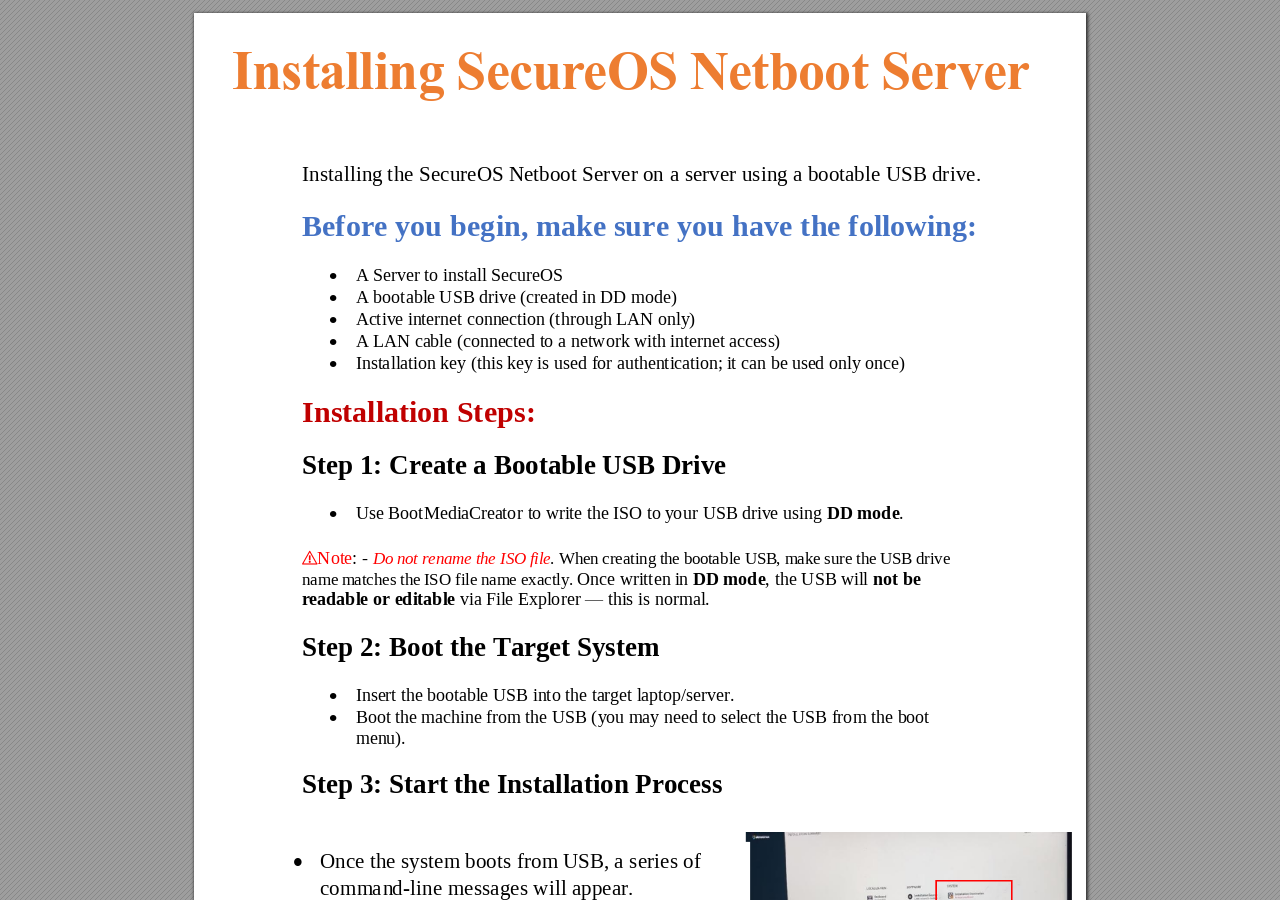
==== How-to-Install-Netboot-Server.html @ 6839b843 "Add files via upload" ====
<!DOCTYPE html>
<!-- Created by pdf2htmlEX (https://github.com/pdf2htmlEX/pdf2htmlEX) -->
<html xmlns="http://www.w3.org/1999/xhtml">
<head>
<meta charset="utf-8"/>
<meta name="generator" content="pdf2htmlEX"/>
<meta http-equiv="X-UA-Compatible" content="IE=edge,chrome=1"/>
<style type="text/css">
/*! 
 * Base CSS for pdf2htmlEX
 * Copyright 2012,2013 Lu Wang <coolwanglu@gmail.com> 
 * https://github.com/pdf2htmlEX/pdf2htmlEX/blob/master/share/LICENSE
 */#sidebar{position:absolute;top:0;left:0;bottom:0;width:250px;padding:0;margin:0;overflow:auto}#page-container{position:absolute;top:0;left:0;margin:0;padding:0;border:0}@media screen{#sidebar.opened+#page-container{left:250px}#page-container{bottom:0;right:0;overflow:auto}.loading-indicator{display:none}.loading-indicator.active{display:block;position:absolute;width:64px;height:64px;top:50%;left:50%;margin-top:-32px;margin-left:-32px}.loading-indicator img{position:absolute;top:0;left:0;bottom:0;right:0}}@media print{@page{margin:0}html{margin:0}body{margin:0;-webkit-print-color-adjust:exact}#sidebar{display:none}#page-container{width:auto;height:auto;overflow:visible;background-color:transparent}.d{display:none}}.pf{position:relative;background-color:white;overflow:hidden;margin:0;border:0}.pc{position:absolute;border:0;padding:0;margin:0;top:0;left:0;width:100%;height:100%;overflow:hidden;display:block;transform-origin:0 0;-ms-transform-origin:0 0;-webkit-transform-origin:0 0}.pc.opened{display:block}.bf{position:absolute;border:0;margin:0;top:0;bottom:0;width:100%;height:100%;-ms-user-select:none;-moz-user-select:none;-webkit-user-select:none;user-select:none}.bi{position:absolute;border:0;margin:0;-ms-user-select:none;-moz-user-select:none;-webkit-user-select:none;user-select:none}@media print{.pf{margin:0;box-shadow:none;page-break-after:always;page-break-inside:avoid}@-moz-document url-prefix(){.pf{overflow:visible;border:1px solid #fff}.pc{overflow:visible}}}.c{position:absolute;border:0;padding:0;margin:0;overflow:hidden;display:block}.t{position:absolute;white-space:pre;font-size:1px;transform-origin:0 100%;-ms-transform-origin:0 100%;-webkit-transform-origin:0 100%;unicode-bidi:bidi-override;-moz-font-feature-settings:"liga" 0}.t:after{content:''}.t:before{content:'';display:inline-block}.t span{position:relative;unicode-bidi:bidi-override}._{display:inline-block;color:transparent;z-index:-1}::selection{background:rgba(127,255,255,0.4)}::-moz-selection{background:rgba(127,255,255,0.4)}.pi{display:none}.d{position:absolute;transform-origin:0 100%;-ms-transform-origin:0 100%;-webkit-transform-origin:0 100%}.it{border:0;background-color:rgba(255,255,255,0.0)}.ir:hover{cursor:pointer}</style>
<style type="text/css">
/*! 
 * Fancy styles for pdf2htmlEX
 * Copyright 2012,2013 Lu Wang <coolwanglu@gmail.com> 
 * https://github.com/pdf2htmlEX/pdf2htmlEX/blob/master/share/LICENSE
 */@keyframes fadein{from{opacity:0}to{opacity:1}}@-webkit-keyframes fadein{from{opacity:0}to{opacity:1}}@keyframes swing{0{transform:rotate(0)}10%{transform:rotate(0)}90%{transform:rotate(720deg)}100%{transform:rotate(720deg)}}@-webkit-keyframes swing{0{-webkit-transform:rotate(0)}10%{-webkit-transform:rotate(0)}90%{-webkit-transform:rotate(720deg)}100%{-webkit-transform:rotate(720deg)}}@media screen{#sidebar{background-color:#2f3236;background-image:url("[data-uri]")}#outline{font-family:Georgia,Times,"Times New Roman",serif;font-size:13px;margin:2em 1em}#outline ul{padding:0}#outline li{list-style-type:none;margin:1em 0}#outline li>ul{margin-left:1em}#outline a,#outline a:visited,#outline a:hover,#outline a:active{line-height:1.2;color:#e8e8e8;text-overflow:ellipsis;white-space:nowrap;text-decoration:none;display:block;overflow:hidden;outline:0}#outline a:hover{color:#0cf}#page-container{background-color:#9e9e9e;background-image:url("[data-uri]");-webkit-transition:left 500ms;transition:left 500ms}.pf{margin:13px auto;box-shadow:1px 1px 3px 1px #333;border-collapse:separate}.pc.opened{-webkit-animation:fadein 100ms;animation:fadein 100ms}.loading-indicator.active{-webkit-animation:swing 1.5s ease-in-out .01s infinite alternate none;animation:swing 1.5s ease-in-out .01s infinite alternate none}.checked{background:no-repeat url([data-uri])}}</style>
<style type="text/css">
.ff0{font-family:sans-serif;visibility:hidden;}
@font-face{font-family:ff1;src:url('[data-uri]')format("woff");}.ff1{font-family:ff1;line-height:1.284668;font-style:normal;font-weight:normal;visibility:visible;}
@font-face{font-family:ff2;src:url('[data-uri]')format("woff");}.ff2{font-family:ff2;line-height:1.311035;font-style:normal;font-weight:normal;visibility:visible;}
@font-face{font-family:ff3;src:url('[data-uri]')format("woff");}.ff3{font-family:ff3;line-height:0.910156;font-style:normal;font-weight:normal;visibility:visible;}
@font-face{font-family:ff4;src:url('[data-uri]')format("woff");}.ff4{font-family:ff4;line-height:1.213379;font-style:normal;font-weight:normal;visibility:visible;}
@font-face{font-family:ff5;src:url('[data-uri]')format("woff");}.ff5{font-family:ff5;line-height:1.378906;font-style:normal;font-weight:normal;visibility:visible;}
@font-face{font-family:ff6;src:url('[data-uri]')format("woff");}.ff6{font-family:ff6;line-height:1.284180;font-style:normal;font-weight:normal;visibility:visible;}
@font-face{font-family:ff7;src:url('[data-uri]')format("woff");}.ff7{font-family:ff7;line-height:0.914062;font-style:normal;font-weight:normal;visibility:visible;}
@font-face{font-family:ff8;src:url('[data-uri]')format("woff");}.ff8{font-family:ff8;line-height:0.921387;font-style:normal;font-weight:normal;visibility:visible;}
@font-face{font-family:ff9;src:url('[data-uri]')format("woff");}.ff9{font-family:ff9;line-height:1.096191;font-style:normal;font-weight:normal;visibility:visible;}
.m0{transform:matrix(0.375000,0.000000,0.000000,0.375000,0,0);-ms-transform:matrix(0.375000,0.000000,0.000000,0.375000,0,0);-webkit-transform:matrix(0.375000,0.000000,0.000000,0.375000,0,0);}
.v0{vertical-align:0.000000px;}
.ls7{letter-spacing:-1.080000px;}
.ls1{letter-spacing:-1.056000px;}
.ls6{letter-spacing:-0.600000px;}
.ls4{letter-spacing:-0.298400px;}
.ls5{letter-spacing:-0.096000px;}
.ls0{letter-spacing:0.000000px;}
.ls2{letter-spacing:0.096000px;}
.ls3{letter-spacing:0.203600px;}
.sc_{text-shadow:none;}
.sc0{text-shadow:-0.015em 0 transparent,0 0.015em transparent,0.015em 0 transparent,0 -0.015em  transparent;}
@media screen and (-webkit-min-device-pixel-ratio:0){
.sc_{-webkit-text-stroke:0px transparent;}
.sc0{-webkit-text-stroke:0.015em transparent;text-shadow:none;}
}
.ws0{word-spacing:0.000000px;}
._6{margin-left:-4.725120px;}
._4{margin-left:-2.161920px;}
._1{margin-left:-1.072960px;}
._0{width:1.057920px;}
._3{width:2.407040px;}
._a{width:3.504320px;}
._9{width:22.592000px;}
._7{width:24.539840px;}
._5{width:30.908160px;}
._2{width:36.584000px;}
._8{width:88.416000px;}
.fc6{color:transparent;}
.fc3{color:rgb(255,0,0);}
.fc2{color:rgb(192,0,0);}
.fc4{color:rgb(31,77,120);}
.fc1{color:rgb(68,114,196);}
.fc5{color:rgb(237,125,49);}
.fc0{color:rgb(0,0,0);}
.fs4{font-size:44.160000px;}
.fs0{font-size:48.000000px;}
.fs1{font-size:55.680000px;}
.fs6{font-size:64.320000px;}
.fs3{font-size:72.000000px;}
.fs2{font-size:79.680000px;}
.fs5{font-size:144.000000px;}
.y28{bottom:-6.480000px;}
.y0{bottom:0.000000px;}
.y45{bottom:7.845000px;}
.y2b{bottom:12.240000px;}
.y27{bottom:15.120000px;}
.y4b{bottom:22.320000px;}
.y47{bottom:25.125000px;}
.y1c{bottom:36.396000px;}
.y2a{bottom:40.320000px;}
.y65{bottom:53.319000px;}
.y4a{bottom:62.685000px;}
.y26{bottom:72.720000px;}
.y64{bottom:78.159000px;}
.y63{bottom:102.279000px;}
.y49{bottom:102.645000px;}
.y25{bottom:108.720000px;}
.y62{bottom:126.399000px;}
.y5f{bottom:138.996000px;}
.y60{bottom:140.796000px;}
.y1b{bottom:146.556000px;}
.y24{bottom:149.799000px;}
.y61{bottom:151.989000px;}
.y43{bottom:153.795000px;}
.y5e{bottom:159.555000px;}
.y42{bottom:187.995000px;}
.y1a{bottom:188.355000px;}
.y5d{bottom:201.315000px;}
.y23{bottom:202.359000px;}
.y22{bottom:229.359000px;}
.y19{bottom:230.115000px;}
.y41{bottom:241.995000px;}
.y5c{bottom:243.075000px;}
.y21{bottom:258.549000px;}
.y40{bottom:269.715000px;}
.y18{bottom:271.875000px;}
.y5b{bottom:284.505000px;}
.y20{bottom:286.269000px;}
.y3f{bottom:297.465000px;}
.y17{bottom:313.665000px;}
.y1f{bottom:313.989000px;}
.y5a{bottom:326.265000px;}
.y1e{bottom:343.509000px;}
.y3e{bottom:346.425000px;}
.y16{bottom:355.065000px;}
.y59{bottom:368.385000px;}
.y1d{bottom:371.229000px;}
.y3d{bottom:387.825000px;}
.y58{bottom:392.865000px;}
.y15{bottom:396.825000px;}
.y3c{bottom:429.630000px;}
.y14{bottom:438.630000px;}
.y57{bottom:440.070000px;}
.y3b{bottom:471.390000px;}
.y13{bottom:481.830000px;}
.y56{bottom:492.990000px;}
.y3a{bottom:513.150000px;}
.y55{bottom:523.230000px;}
.y12{bottom:532.230000px;}
.y54{bottom:550.980000px;}
.y11{bottom:552.780000px;}
.y39{bottom:554.940000px;}
.y10{bottom:574.740000px;}
.y53{bottom:579.420000px;}
.y38{bottom:596.700000px;}
.yf{bottom:619.380000px;}
.y52{bottom:634.860000px;}
.y37{bottom:638.100000px;}
.ye{bottom:670.140000px;}
.y36{bottom:679.890000px;}
.y51{bottom:680.610000px;}
.yd{bottom:690.690000px;}
.y50{bottom:702.570000px;}
.yc{bottom:711.930000px;}
.y35{bottom:721.650000px;}
.y4f{bottom:724.530000px;}
.y4e{bottom:746.490000px;}
.yb{bottom:756.210000px;}
.y34{bottom:763.410000px;}
.y48{bottom:776.010000px;}
.y4d{bottom:790.410000px;}
.ya{bottom:800.850000px;}
.y33{bottom:805.170000px;}
.y4c{bottom:837.975000px;}
.y32{bottom:846.975000px;}
.y9{bottom:853.455000px;}
.y31{bottom:888.375000px;}
.y8{bottom:906.735000px;}
.y7{bottom:928.695000px;}
.y30{bottom:930.135000px;}
.y6{bottom:950.685000px;}
.y44{bottom:965.160000px;}
.y2f{bottom:971.925000px;}
.y5{bottom:973.005000px;}
.y4{bottom:994.965000px;}
.y46{bottom:1004.040000px;}
.y2e{bottom:1013.685000px;}
.y3{bottom:1039.965000px;}
.y2d{bottom:1055.445000px;}
.y2{bottom:1094.370000px;}
.y2c{bottom:1097.250000px;}
.y1{bottom:1138.650000px;}
.y29{bottom:1146.570000px;}
.h12{height:23.760000px;}
.h13{height:41.040000px;}
.hd{height:43.922812px;}
.h2{height:47.109375px;}
.h6{height:48.375000px;}
.h7{height:52.968750px;}
.h3{height:54.646875px;}
.h9{height:56.115000px;}
.he{height:58.541250px;}
.h10{height:63.126562px;}
.hf{height:64.822500px;}
.ha{height:70.664062px;}
.h17{height:70.978125px;}
.h5{height:72.562500px;}
.h11{height:78.201562px;}
.h15{height:79.453125px;}
.h4{height:80.302500px;}
.hb{height:90.396000px;}
.h14{height:121.716000px;}
.hc{height:145.125000px;}
.h16{height:177.555000px;}
.h8{height:391.785000px;}
.h0{height:1262.880000px;}
.h1{height:1263.000000px;}
.w5{width:36.720000px;}
.w6{width:37.080000px;}
.w8{width:407.340000px;}
.w3{width:494.100000px;}
.w7{width:800.250000px;}
.w4{width:836.970000px;}
.w1{width:892.500000px;}
.w2{width:892.799987px;}
.w0{width:892.800000px;}
.x0{left:0.000000px;}
.x7{left:10.800000px;}
.x8{left:27.720000px;}
.x5{left:37.800000px;}
.x4{left:61.956000px;}
.x6{left:64.800000px;}
.xb{left:80.676000px;}
.x1{left:108.035987px;}
.x2{left:135.071987px;}
.x3{left:162.074987px;}
.xc{left:216.074987px;}
.x9{left:769.320000px;}
.xa{left:771.120000px;}
@media print{
.v0{vertical-align:0.000000pt;}
.ls7{letter-spacing:-0.960000pt;}
.ls1{letter-spacing:-0.938667pt;}
.ls6{letter-spacing:-0.533333pt;}
.ls4{letter-spacing:-0.265244pt;}
.ls5{letter-spacing:-0.085333pt;}
.ls0{letter-spacing:0.000000pt;}
.ls2{letter-spacing:0.085333pt;}
.ls3{letter-spacing:0.180978pt;}
.ws0{word-spacing:0.000000pt;}
._6{margin-left:-4.200107pt;}
._4{margin-left:-1.921707pt;}
._1{margin-left:-0.953742pt;}
._0{width:0.940373pt;}
._3{width:2.139591pt;}
._a{width:3.114951pt;}
._9{width:20.081778pt;}
._7{width:21.813191pt;}
._5{width:27.473920pt;}
._2{width:32.519111pt;}
._8{width:78.592000pt;}
.fs4{font-size:39.253333pt;}
.fs0{font-size:42.666667pt;}
.fs1{font-size:49.493333pt;}
.fs6{font-size:57.173333pt;}
.fs3{font-size:64.000000pt;}
.fs2{font-size:70.826667pt;}
.fs5{font-size:128.000000pt;}
.y28{bottom:-5.760000pt;}
.y0{bottom:0.000000pt;}
.y45{bottom:6.973333pt;}
.y2b{bottom:10.880000pt;}
.y27{bottom:13.440000pt;}
.y4b{bottom:19.840000pt;}
.y47{bottom:22.333333pt;}
.y1c{bottom:32.352000pt;}
.y2a{bottom:35.840000pt;}
.y65{bottom:47.394667pt;}
.y4a{bottom:55.720000pt;}
.y26{bottom:64.640000pt;}
.y64{bottom:69.474667pt;}
.y63{bottom:90.914667pt;}
.y49{bottom:91.240000pt;}
.y25{bottom:96.640000pt;}
.y62{bottom:112.354667pt;}
.y5f{bottom:123.552000pt;}
.y60{bottom:125.152000pt;}
.y1b{bottom:130.272000pt;}
.y24{bottom:133.154667pt;}
.y61{bottom:135.101333pt;}
.y43{bottom:136.706667pt;}
.y5e{bottom:141.826667pt;}
.y42{bottom:167.106667pt;}
.y1a{bottom:167.426667pt;}
.y5d{bottom:178.946667pt;}
.y23{bottom:179.874667pt;}
.y22{bottom:203.874667pt;}
.y19{bottom:204.546667pt;}
.y41{bottom:215.106667pt;}
.y5c{bottom:216.066667pt;}
.y21{bottom:229.821333pt;}
.y40{bottom:239.746667pt;}
.y18{bottom:241.666667pt;}
.y5b{bottom:252.893333pt;}
.y20{bottom:254.461333pt;}
.y3f{bottom:264.413333pt;}
.y17{bottom:278.813333pt;}
.y1f{bottom:279.101333pt;}
.y5a{bottom:290.013333pt;}
.y1e{bottom:305.341333pt;}
.y3e{bottom:307.933333pt;}
.y16{bottom:315.613333pt;}
.y59{bottom:327.453333pt;}
.y1d{bottom:329.981333pt;}
.y3d{bottom:344.733333pt;}
.y58{bottom:349.213333pt;}
.y15{bottom:352.733333pt;}
.y3c{bottom:381.893333pt;}
.y14{bottom:389.893333pt;}
.y57{bottom:391.173333pt;}
.y3b{bottom:419.013333pt;}
.y13{bottom:428.293333pt;}
.y56{bottom:438.213333pt;}
.y3a{bottom:456.133333pt;}
.y55{bottom:465.093333pt;}
.y12{bottom:473.093333pt;}
.y54{bottom:489.760000pt;}
.y11{bottom:491.360000pt;}
.y39{bottom:493.280000pt;}
.y10{bottom:510.880000pt;}
.y53{bottom:515.040000pt;}
.y38{bottom:530.400000pt;}
.yf{bottom:550.560000pt;}
.y52{bottom:564.320000pt;}
.y37{bottom:567.200000pt;}
.ye{bottom:595.680000pt;}
.y36{bottom:604.346667pt;}
.y51{bottom:604.986667pt;}
.yd{bottom:613.946667pt;}
.y50{bottom:624.506667pt;}
.yc{bottom:632.826667pt;}
.y35{bottom:641.466667pt;}
.y4f{bottom:644.026667pt;}
.y4e{bottom:663.546667pt;}
.yb{bottom:672.186667pt;}
.y34{bottom:678.586667pt;}
.y48{bottom:689.786667pt;}
.y4d{bottom:702.586667pt;}
.ya{bottom:711.866667pt;}
.y33{bottom:715.706667pt;}
.y4c{bottom:744.866667pt;}
.y32{bottom:752.866667pt;}
.y9{bottom:758.626667pt;}
.y31{bottom:789.666667pt;}
.y8{bottom:805.986667pt;}
.y7{bottom:825.506667pt;}
.y30{bottom:826.786667pt;}
.y6{bottom:845.053333pt;}
.y44{bottom:857.920000pt;}
.y2f{bottom:863.933333pt;}
.y5{bottom:864.893333pt;}
.y4{bottom:884.413333pt;}
.y46{bottom:892.480000pt;}
.y2e{bottom:901.053333pt;}
.y3{bottom:924.413333pt;}
.y2d{bottom:938.173333pt;}
.y2{bottom:972.773333pt;}
.y2c{bottom:975.333333pt;}
.y1{bottom:1012.133333pt;}
.y29{bottom:1019.173333pt;}
.h12{height:21.120000pt;}
.h13{height:36.480000pt;}
.hd{height:39.042500pt;}
.h2{height:41.875000pt;}
.h6{height:43.000000pt;}
.h7{height:47.083333pt;}
.h3{height:48.575000pt;}
.h9{height:49.880000pt;}
.he{height:52.036667pt;}
.h10{height:56.112500pt;}
.hf{height:57.620000pt;}
.ha{height:62.812500pt;}
.h17{height:63.091667pt;}
.h5{height:64.500000pt;}
.h11{height:69.512500pt;}
.h15{height:70.625000pt;}
.h4{height:71.380000pt;}
.hb{height:80.352000pt;}
.h14{height:108.192000pt;}
.hc{height:129.000000pt;}
.h16{height:157.826667pt;}
.h8{height:348.253333pt;}
.h0{height:1122.560000pt;}
.h1{height:1122.666667pt;}
.w5{width:32.640000pt;}
.w6{width:32.960000pt;}
.w8{width:362.080000pt;}
.w3{width:439.200000pt;}
.w7{width:711.333333pt;}
.w4{width:743.973333pt;}
.w1{width:793.333333pt;}
.w2{width:793.599988pt;}
.w0{width:793.600000pt;}
.x0{left:0.000000pt;}
.x7{left:9.600000pt;}
.x8{left:24.640000pt;}
.x5{left:33.600000pt;}
.x4{left:55.072000pt;}
.x6{left:57.600000pt;}
.xb{left:71.712000pt;}
.x1{left:96.031988pt;}
.x2{left:120.063988pt;}
.x3{left:144.066655pt;}
.xc{left:192.066655pt;}
.x9{left:683.840000pt;}
.xa{left:685.440000pt;}
}
</style>
<script>
/*
 Copyright 2012 Mozilla Foundation 
 Copyright 2013 Lu Wang <coolwanglu@gmail.com>
 Apachine License Version 2.0 
*/
(function(){function b(a,b,e,f){var c=(a.className||"").split(/\s+/g);""===c[0]&&c.shift();var d=c.indexOf(b);0>d&&e&&c.push(b);0<=d&&f&&c.splice(d,1);a.className=c.join(" ");return 0<=d}if(!("classList"in document.createElement("div"))){var e={add:function(a){b(this.element,a,!0,!1)},contains:function(a){return b(this.element,a,!1,!1)},remove:function(a){b(this.element,a,!1,!0)},toggle:function(a){b(this.element,a,!0,!0)}};Object.defineProperty(HTMLElement.prototype,"classList",{get:function(){if(this._classList)return this._classList;
var a=Object.create(e,{element:{value:this,writable:!1,enumerable:!0}});Object.defineProperty(this,"_classList",{value:a,writable:!1,enumerable:!1});return a},enumerable:!0})}})();
</script>
<script>
(function(){/*
 pdf2htmlEX.js: Core UI functions for pdf2htmlEX 
 Copyright 2012,2013 Lu Wang <coolwanglu@gmail.com> and other contributors 
 https://github.com/pdf2htmlEX/pdf2htmlEX/blob/master/share/LICENSE 
*/
var pdf2htmlEX=window.pdf2htmlEX=window.pdf2htmlEX||{},CSS_CLASS_NAMES={page_frame:"pf",page_content_box:"pc",page_data:"pi",background_image:"bi",link:"l",input_radio:"ir",__dummy__:"no comma"},DEFAULT_CONFIG={container_id:"page-container",sidebar_id:"sidebar",outline_id:"outline",loading_indicator_cls:"loading-indicator",preload_pages:3,render_timeout:100,scale_step:0.9,key_handler:!0,hashchange_handler:!0,view_history_handler:!0,__dummy__:"no comma"},EPS=1E-6;
function invert(a){var b=a[0]*a[3]-a[1]*a[2];return[a[3]/b,-a[1]/b,-a[2]/b,a[0]/b,(a[2]*a[5]-a[3]*a[4])/b,(a[1]*a[4]-a[0]*a[5])/b]}function transform(a,b){return[a[0]*b[0]+a[2]*b[1]+a[4],a[1]*b[0]+a[3]*b[1]+a[5]]}function get_page_number(a){return parseInt(a.getAttribute("data-page-no"),16)}function disable_dragstart(a){for(var b=0,c=a.length;b<c;++b)a[b].addEventListener("dragstart",function(){return!1},!1)}
function clone_and_extend_objs(a){for(var b={},c=0,e=arguments.length;c<e;++c){var h=arguments[c],d;for(d in h)h.hasOwnProperty(d)&&(b[d]=h[d])}return b}
function Page(a){if(a){this.shown=this.loaded=!1;this.page=a;this.num=get_page_number(a);this.original_height=a.clientHeight;this.original_width=a.clientWidth;var b=a.getElementsByClassName(CSS_CLASS_NAMES.page_content_box)[0];b&&(this.content_box=b,this.original_scale=this.cur_scale=this.original_height/b.clientHeight,this.page_data=JSON.parse(a.getElementsByClassName(CSS_CLASS_NAMES.page_data)[0].getAttribute("data-data")),this.ctm=this.page_data.ctm,this.ictm=invert(this.ctm),this.loaded=!0)}}
Page.prototype={hide:function(){this.loaded&&this.shown&&(this.content_box.classList.remove("opened"),this.shown=!1)},show:function(){this.loaded&&!this.shown&&(this.content_box.classList.add("opened"),this.shown=!0)},rescale:function(a){this.cur_scale=0===a?this.original_scale:a;this.loaded&&(a=this.content_box.style,a.msTransform=a.webkitTransform=a.transform="scale("+this.cur_scale.toFixed(3)+")");a=this.page.style;a.height=this.original_height*this.cur_scale+"px";a.width=this.original_width*this.cur_scale+
"px"},view_position:function(){var a=this.page,b=a.parentNode;return[b.scrollLeft-a.offsetLeft-a.clientLeft,b.scrollTop-a.offsetTop-a.clientTop]},height:function(){return this.page.clientHeight},width:function(){return this.page.clientWidth}};function Viewer(a){this.config=clone_and_extend_objs(DEFAULT_CONFIG,0<arguments.length?a:{});this.pages_loading=[];this.init_before_loading_content();var b=this;document.addEventListener("DOMContentLoaded",function(){b.init_after_loading_content()},!1)}
Viewer.prototype={scale:1,cur_page_idx:0,first_page_idx:0,init_before_loading_content:function(){this.pre_hide_pages()},initialize_radio_button:function(){for(var a=document.getElementsByClassName(CSS_CLASS_NAMES.input_radio),b=0;b<a.length;b++)a[b].addEventListener("click",function(){this.classList.toggle("checked")})},init_after_loading_content:function(){this.sidebar=document.getElementById(this.config.sidebar_id);this.outline=document.getElementById(this.config.outline_id);this.container=document.getElementById(this.config.container_id);
this.loading_indicator=document.getElementsByClassName(this.config.loading_indicator_cls)[0];for(var a=!0,b=this.outline.childNodes,c=0,e=b.length;c<e;++c)if("ul"===b[c].nodeName.toLowerCase()){a=!1;break}a||this.sidebar.classList.add("opened");this.find_pages();if(0!=this.pages.length){disable_dragstart(document.getElementsByClassName(CSS_CLASS_NAMES.background_image));this.config.key_handler&&this.register_key_handler();var h=this;this.config.hashchange_handler&&window.addEventListener("hashchange",
function(a){h.navigate_to_dest(document.location.hash.substring(1))},!1);this.config.view_history_handler&&window.addEventListener("popstate",function(a){a.state&&h.navigate_to_dest(a.state)},!1);this.container.addEventListener("scroll",function(){h.update_page_idx();h.schedule_render(!0)},!1);[this.outline].concat(Array.from(this.container.querySelectorAll("a.l"))).forEach(function(a){a.addEventListener("click",h.link_handler.bind(h),!1)});this.initialize_radio_button();this.render()}},find_pages:function(){for(var a=
[],b={},c=this.container.childNodes,e=0,h=c.length;e<h;++e){var d=c[e];d.nodeType===Node.ELEMENT_NODE&&d.classList.contains(CSS_CLASS_NAMES.page_frame)&&(d=new Page(d),a.push(d),b[d.num]=a.length-1)}this.pages=a;this.page_map=b},load_page:function(a,b,c){var e=this.pages;if(!(a>=e.length||(e=e[a],e.loaded||this.pages_loading[a]))){var e=e.page,h=e.getAttribute("data-page-url");if(h){this.pages_loading[a]=!0;var d=e.getElementsByClassName(this.config.loading_indicator_cls)[0];"undefined"===typeof d&&
(d=this.loading_indicator.cloneNode(!0),d.classList.add("active"),e.appendChild(d));var f=this,g=new XMLHttpRequest;g.open("GET",h,!0);g.onload=function(){if(200===g.status||0===g.status){var b=document.createElement("div");b.innerHTML=g.responseText;for(var d=null,b=b.childNodes,e=0,h=b.length;e<h;++e){var p=b[e];if(p.nodeType===Node.ELEMENT_NODE&&p.classList.contains(CSS_CLASS_NAMES.page_frame)){d=p;break}}b=f.pages[a];f.container.replaceChild(d,b.page);b=new Page(d);f.pages[a]=b;b.hide();b.rescale(f.scale);
disable_dragstart(d.getElementsByClassName(CSS_CLASS_NAMES.background_image));f.schedule_render(!1);c&&c(b)}delete f.pages_loading[a]};g.send(null)}void 0===b&&(b=this.config.preload_pages);0<--b&&(f=this,setTimeout(function(){f.load_page(a+1,b)},0))}},pre_hide_pages:function(){var a="@media screen{."+CSS_CLASS_NAMES.page_content_box+"{display:none;}}",b=document.createElement("style");b.styleSheet?b.styleSheet.cssText=a:b.appendChild(document.createTextNode(a));document.head.appendChild(b)},render:function(){for(var a=
this.container,b=a.scrollTop,c=a.clientHeight,a=b-c,b=b+c+c,c=this.pages,e=0,h=c.length;e<h;++e){var d=c[e],f=d.page,g=f.offsetTop+f.clientTop,f=g+f.clientHeight;g<=b&&f>=a?d.loaded?d.show():this.load_page(e):d.hide()}},update_page_idx:function(){var a=this.pages,b=a.length;if(!(2>b)){for(var c=this.container,e=c.scrollTop,c=e+c.clientHeight,h=-1,d=b,f=d-h;1<f;){var g=h+Math.floor(f/2),f=a[g].page;f.offsetTop+f.clientTop+f.clientHeight>=e?d=g:h=g;f=d-h}this.first_page_idx=d;for(var g=h=this.cur_page_idx,
k=0;d<b;++d){var f=a[d].page,l=f.offsetTop+f.clientTop,f=f.clientHeight;if(l>c)break;f=(Math.min(c,l+f)-Math.max(e,l))/f;if(d===h&&Math.abs(f-1)<=EPS){g=h;break}f>k&&(k=f,g=d)}this.cur_page_idx=g}},schedule_render:function(a){if(void 0!==this.render_timer){if(!a)return;clearTimeout(this.render_timer)}var b=this;this.render_timer=setTimeout(function(){delete b.render_timer;b.render()},this.config.render_timeout)},register_key_handler:function(){var a=this;window.addEventListener("DOMMouseScroll",function(b){if(b.ctrlKey){b.preventDefault();
var c=a.container,e=c.getBoundingClientRect(),c=[b.clientX-e.left-c.clientLeft,b.clientY-e.top-c.clientTop];a.rescale(Math.pow(a.config.scale_step,b.detail),!0,c)}},!1);window.addEventListener("keydown",function(b){var c=!1,e=b.ctrlKey||b.metaKey,h=b.altKey;switch(b.keyCode){case 61:case 107:case 187:e&&(a.rescale(1/a.config.scale_step,!0),c=!0);break;case 173:case 109:case 189:e&&(a.rescale(a.config.scale_step,!0),c=!0);break;case 48:e&&(a.rescale(0,!1),c=!0);break;case 33:h?a.scroll_to(a.cur_page_idx-
1):a.container.scrollTop-=a.container.clientHeight;c=!0;break;case 34:h?a.scroll_to(a.cur_page_idx+1):a.container.scrollTop+=a.container.clientHeight;c=!0;break;case 35:a.container.scrollTop=a.container.scrollHeight;c=!0;break;case 36:a.container.scrollTop=0,c=!0}c&&b.preventDefault()},!1)},rescale:function(a,b,c){var e=this.scale;this.scale=a=0===a?1:b?e*a:a;c||(c=[0,0]);b=this.container;c[0]+=b.scrollLeft;c[1]+=b.scrollTop;for(var h=this.pages,d=h.length,f=this.first_page_idx;f<d;++f){var g=h[f].page;
if(g.offsetTop+g.clientTop>=c[1])break}g=f-1;0>g&&(g=0);var g=h[g].page,k=g.clientWidth,f=g.clientHeight,l=g.offsetLeft+g.clientLeft,m=c[0]-l;0>m?m=0:m>k&&(m=k);k=g.offsetTop+g.clientTop;c=c[1]-k;0>c?c=0:c>f&&(c=f);for(f=0;f<d;++f)h[f].rescale(a);b.scrollLeft+=m/e*a+g.offsetLeft+g.clientLeft-m-l;b.scrollTop+=c/e*a+g.offsetTop+g.clientTop-c-k;this.schedule_render(!0)},fit_width:function(){var a=this.cur_page_idx;this.rescale(this.container.clientWidth/this.pages[a].width(),!0);this.scroll_to(a)},fit_height:function(){var a=
this.cur_page_idx;this.rescale(this.container.clientHeight/this.pages[a].height(),!0);this.scroll_to(a)},get_containing_page:function(a){for(;a;){if(a.nodeType===Node.ELEMENT_NODE&&a.classList.contains(CSS_CLASS_NAMES.page_frame)){a=get_page_number(a);var b=this.page_map;return a in b?this.pages[b[a]]:null}a=a.parentNode}return null},link_handler:function(a){var b=a.target,c=b.getAttribute("data-dest-detail");c||(b=a.currentTarget,c=b.getAttribute("data-dest-detail"));if(c){if(this.config.view_history_handler)try{var e=
this.get_current_view_hash();window.history.replaceState(e,"","#"+e);window.history.pushState(c,"","#"+c)}catch(h){}this.navigate_to_dest(c,this.get_containing_page(b));a.preventDefault()}},navigate_to_dest:function(a,b){try{var c=JSON.parse(a)}catch(e){return}if(c instanceof Array){var h=c[0],d=this.page_map;if(h in d){for(var f=d[h],h=this.pages[f],d=2,g=c.length;d<g;++d){var k=c[d];if(null!==k&&"number"!==typeof k)return}for(;6>c.length;)c.push(null);var g=b||this.pages[this.cur_page_idx],d=g.view_position(),
d=transform(g.ictm,[d[0],g.height()-d[1]]),g=this.scale,l=[0,0],m=!0,k=!1,n=this.scale;switch(c[1]){case "XYZ":l=[null===c[2]?d[0]:c[2]*n,null===c[3]?d[1]:c[3]*n];g=c[4];if(null===g||0===g)g=this.scale;k=!0;break;case "Fit":case "FitB":l=[0,0];k=!0;break;case "FitH":case "FitBH":l=[0,null===c[2]?d[1]:c[2]*n];k=!0;break;case "FitV":case "FitBV":l=[null===c[2]?d[0]:c[2]*n,0];k=!0;break;case "FitR":l=[c[2]*n,c[5]*n],m=!1,k=!0}if(k){this.rescale(g,!1);var p=this,c=function(a){l=transform(a.ctm,l);m&&
(l[1]=a.height()-l[1]);p.scroll_to(f,l)};h.loaded?c(h):(this.load_page(f,void 0,c),this.scroll_to(f))}}}},scroll_to:function(a,b){var c=this.pages;if(!(0>a||a>=c.length)){c=c[a].view_position();void 0===b&&(b=[0,0]);var e=this.container;e.scrollLeft+=b[0]-c[0];e.scrollTop+=b[1]-c[1]}},get_current_view_hash:function(){var a=[],b=this.pages[this.cur_page_idx];a.push(b.num);a.push("XYZ");var c=b.view_position(),c=transform(b.ictm,[c[0],b.height()-c[1]]);a.push(c[0]/this.scale);a.push(c[1]/this.scale);
a.push(this.scale);return JSON.stringify(a)}};pdf2htmlEX.Viewer=Viewer;})();
</script>
<script>
try{
pdf2htmlEX.defaultViewer = new pdf2htmlEX.Viewer({});
}catch(e){}
</script>
<title></title>
</head>
<body>
<div id="sidebar">
<div id="outline">
</div>
</div>
<div id="page-container">
<div id="pf1" class="pf w0 h0" data-page-no="1"><div class="pc pc1 w0 h0"><img class="bi x0 y0 w1 h1" alt="" src="[data-uri]"/><div class="c x0 y0 w2 h0"><div class="t m0 x1 h2 y1 ff1 fs0 fc0 sc0 ls0 ws0"> </div><div class="t m0 x1 h3 y2 ff1 fs1 fc0 sc0 ls0 ws0">Insta<span class="_ _0"></span>lling<span class="_ _1"></span> t<span class="_ _0"></span>he Sec<span class="_ _0"></span>ureOS Netboot <span class="_ _0"></span>Ser<span class="_ _0"></span>ver on <span class="_ _0"></span>a <span class="_ _0"></span>server <span class="_ _0"></span>using a bootab<span class="_ _0"></span>le USB dr<span class="_ _0"></span>ive.<span class="_ _0"></span> </div><div class="t m0 x1 h4 y3 ff2 fs2 fc1 sc0 ls0 ws0">Befo<span class="_ _0"></span>re you beg<span class="_ _0"></span>in, <span class="_ _0"></span>m<span class="_ _1"></span>ake sure y<span class="_ _0"></span>ou <span class="_ _0"></span>ha<span class="_ _0"></span>ve t<span class="_ _0"></span>he following: </div><div class="t m0 x2 h2 y4 ff3 fs0 fc0 sc0 ls0 ws0"><span class="ff4"> <span class="_ _2"> </span><span class="ff1 ls1">A <span class="_ _0"></span><span class="ls0">Server to<span class="_ _0"></span> in<span class="_ _1"></span>sta<span class="_ _0"></span>ll<span class="_ _1"></span> SecureOS <span class="_ _0"></span> </span></span></span></div><div class="t m0 x2 h2 y5 ff3 fs0 fc0 sc0 ls0 ws0"><span class="ff4"> <span class="_ _2"> </span><span class="ff1">A<span class="_ _1"></span> <span class="_ _0"></span>boot<span class="_ _0"></span>abl<span class="_ _1"></span>e USB drive<span class="_ _1"></span> (creat<span class="_ _0"></span>ed in<span class="_ _1"></span> DD <span class="_ _0"></span>m<span class="_ _1"></span>ode) </span></span></div><div class="t m0 x2 h2 y6 ff3 fs0 fc0 sc0 ls0 ws0"><span class="ff4"> <span class="_ _2"> </span><span class="ff1">A<span class="_ _1"></span>ct<span class="_ _0"></span>iv<span class="_ _1"></span>e <span class="_ _0"></span>in<span class="_ _1"></span>ternet<span class="_ _0"></span> conn<span class="_ _1"></span>ect<span class="_ _0"></span>i<span class="_ _1"></span>on (t<span class="_ _0"></span>hro<span class="_ _0"></span>ugh LA<span class="_ _1"></span>N only<span class="_ _1"></span>)<span class="_ _0"></span> </span></span></div><div class="t m0 x2 h2 y7 ff3 fs0 fc0 sc0 ls0 ws0"><span class="ff4"> <span class="_ _2"> </span><span class="ff1">A<span class="_ _1"></span> LAN cable (co<span class="_ _0"></span>nne<span class="_ _1"></span>cted to<span class="_ _0"></span> a network wi<span class="_ _1"></span>th in<span class="_ _1"></span>t<span class="_ _0"></span>ernet access<span class="_ _1"></span>)<span class="_ _3"></span> </span></span></div><div class="t m0 x2 h2 y8 ff3 fs0 fc0 sc0 ls0 ws0"><span class="ff4"> <span class="_ _2"> </span><span class="ff1">Ins<span class="_ _1"></span>ta<span class="_ _0"></span>ll<span class="_ _1"></span>at<span class="_ _0"></span>i<span class="_ _1"></span>on ke<span class="_ _0"></span>y<span class="_ _1"></span> (t<span class="_ _0"></span>his<span class="_ _1"></span> ke<span class="_ _0"></span>y<span class="_ _1"></span> is used <span class="_ _0"></span>f<span class="_ _1"></span>or<span class="_ _0"></span> authen<span class="_ _1"></span>t<span class="_ _0"></span>i<span class="_ _1"></span>cation; i<span class="_ _1"></span>t <span class="_ _0"></span>can<span class="_ _1"></span> <span class="_ _0"></span>be use<span class="_ _1"></span>d o<span class="_ _0"></span>nly<span class="_ _1"></span> once<span class="_ _0"></span>)<span class="_ _0"></span> </span></span></div><div class="t m0 x1 h4 y9 ff2 fs2 fc2 sc0 ls0 ws0">Installation St<span class="_ _0"></span>eps:<span class="_ _0"></span> </div><div class="t m0 x1 h5 ya ff2 fs3 fc0 sc0 ls0 ws0">Step 1: Crea<span class="_ _1"></span>te a Bootable USB Drive<span class="_ _0"></span> </div><div class="t m0 x2 h6 yb ff3 fs0 fc0 sc0 ls0 ws0"><span class="ff4"> <span class="_ _2"> </span><span class="ff1">Use Boot<span class="_ _0"></span>Medi<span class="_ _4"></span>aCreato<span class="_ _0"></span>r<span class="_ _0"></span> to wri<span class="_ _4"></span>t<span class="_ _0"></span>e the ISO to y<span class="_ _4"></span>o<span class="_ _0"></span>ur <span class="_ _0"></span>USB<span class="_ _1"></span> driv<span class="_ _1"></span>e using <span class="_ _0"></span><span class="ff2">DD mode</span>.<span class="_ _0"></span> </span></span></div><div class="t m0 x1 h7 yc ff5 fs0 fc3 sc0 ls0 ws0">⚠<span class="ff1">Note<span class="fc0 ls2">: <span class="ls0">- <span class="_ _0"></span></span></span><span class="ff6 fs4">Do<span class="_ _4"></span> <span class="_ _0"></span>not rename the ISO<span class="_ _4"></span> <span class="_ _0"></span><span class="ls3">file<span class="_ _4"></span><span class="ff1 fc0 ls0">.<span class="_ _0"></span> Whe<span class="_ _1"></span>n creating<span class="_ _4"></span> <span class="_ _0"></span>the<span class="_ _4"></span> <span class="_ _0"></span>b<span class="_ _0"></span>oo<span class="_ _4"></span>ta<span class="_ _0"></span>ble<span class="_ _1"></span> <span class="_ _0"></span>USB<span class="_ _1"></span>, <span class="_ _0"></span>m<span class="_ _1"></span>ake sure the<span class="_ _4"></span> <span class="_ _0"></span>USB d<span class="_ _4"></span>r<span class="_ _0"></span>ive </span></span></span></span></div><div class="t m0 x1 h6 yd ff1 fs4 fc0 sc0 ls0 ws0">name<span class="_ _4"></span> <span class="_ _0"></span>matches the<span class="_ _4"></span> IS<span class="_ _0"></span>O file<span class="_ _1"></span> name<span class="_ _4"></span> <span class="_ _3"></span>exactly. <span class="fs0">Once wr<span class="_ _0"></span>i<span class="_ _4"></span>t<span class="_ _0"></span>t<span class="_ _0"></span>en i<span class="_ _4"></span>n <span class="ff2">DD mode</span>, <span class="_ _0"></span>t<span class="_ _0"></span>he USB wil<span class="_ _4"></span>l <span class="ff2">n<span class="_ _0"></span>ot be </span></span></div><div class="t m0 x1 h6 ye ff2 fs0 fc0 sc0 ls0 ws0">r<span class="_ _1"></span>eadable o<span class="_ _0"></span>r editable<span class="ff1"> via<span class="_ _1"></span> <span class="_ _0"></span>Fil<span class="_ _4"></span>e <span class="_ _0"></span>E<span class="_ _0"></span>xpl<span class="_ _4"></span>o<span class="_ _0"></span>rer <span class="_ _0"></span><span class="ff7">—</span> t<span class="_ _0"></span>hi<span class="_ _4"></span>s <span class="_ _0"></span>is normal<span class="_ _4"></span>.<span class="_ _0"></span> </span></div><div class="t m0 x1 h5 yf ff2 fs3 fc0 sc0 ls0 ws0">Step 2: Boot the Ta<span class="_ _1"></span>rget Syste<span class="_ _0"></span>m </div><div class="t m0 x2 h2 y10 ff3 fs0 fc0 sc0 ls0 ws0"><span class="ff4"> <span class="_ _2"> </span><span class="ff1">Ins<span class="_ _1"></span>ert<span class="_ _0"></span> the b<span class="_ _1"></span>oot<span class="_ _0"></span>abl<span class="_ _4"></span>e <span class="_ _0"></span>USB <span class="_ _0"></span>in<span class="_ _4"></span>t<span class="_ _0"></span>o<span class="_ _0"></span> the target l<span class="_ _1"></span>aptop/server.<span class="_ _0"></span> </span></span></div><div class="t m0 x2 h2 y11 ff3 fs0 fc0 sc0 ls0 ws0"><span class="ff4"> <span class="_ _2"> </span><span class="ff1">Boot t<span class="_ _0"></span>he<span class="_ _1"></span> m<span class="_ _4"></span>a<span class="_ _0"></span>c<span class="_ _0"></span>hine f<span class="_ _1"></span>ro<span class="_ _0"></span>m<span class="_ _4"></span> t<span class="_ _0"></span>he USB (<span class="_ _0"></span>y<span class="_ _4"></span>o<span class="_ _0"></span>u <span class="_ _0"></span>m<span class="_ _4"></span>a<span class="_ _0"></span>y need to select the USB f<span class="_ _4"></span>ro<span class="_ _3"></span>m<span class="_ _4"></span> <span class="_ _0"></span>t<span class="_ _3"></span>he b<span class="_ _1"></span>oot </span></span></div><div class="t m0 x3 h2 y12 ff1 fs0 fc0 sc0 ls0 ws0">men<span class="_ _1"></span>u). </div><div class="t m0 x1 h5 y13 ff2 fs3 fc0 sc0 ls0 ws0">Step 3: Start the<span class="_ _1"></span> Installation Process </div><div class="t m0 x3 h2 y14 ff1 fs0 fc0 sc0 ls0 ws0"> </div><div class="t m0 x1 h2 y15 ff1 fs0 fc0 sc0 ls0 ws0"><span class="fc6 sc0"> </span></div><div class="t m0 x1 h2 y16 ff1 fs0 fc0 sc0 ls0 ws0"><span class="fc6 sc0"> </span></div><div class="t m0 x1 h2 y17 ff1 fs0 fc0 sc0 ls0 ws0"><span class="fc6 sc0"> </span></div><div class="t m0 x1 h2 y18 ff1 fs0 fc0 sc0 ls0 ws0"><span class="fc6 sc0"> </span></div><div class="t m0 x1 h2 y19 ff1 fs0 fc0 sc0 ls0 ws0"><span class="fc6 sc0"> </span></div><div class="t m0 x1 h2 y1a ff1 fs0 fc0 sc0 ls0 ws0"><span class="fc6 sc0"> </span></div><div class="t m0 x1 h2 y1b ff1 fs0 fc0 sc0 ls0 ws0"><span class="fc6 sc0"> </span></div></div><div class="c x4 y1c w3 h8"><div class="t m0 x5 h3 y1d ff3 fs1 fc0 sc0 ls0 ws0"><span class="ff4"> <span class="_ _5"> </span><span class="ff1">Once the syste<span class="_ _0"></span>m boots <span class="_ _0"></span>from USB, a <span class="_ _0"></span>series o<span class="_ _0"></span>f </span></span></div><div class="t m0 x6 h3 y1e ff1 fs1 fc0 sc0 ls0 ws0">co<span class="_ _0"></span>mm<span class="_ _4"></span>a<span class="_ _3"></span>n<span class="_ _4"></span>d<span class="_ _0"></span>-line <span class="_ _3"></span>m<span class="_ _4"></span>e<span class="_ _0"></span>ssages w<span class="_ _0"></span>ill appear.<span class="_ _3"></span> </div><div class="t m0 x5 h9 y1f ff3 fs1 fc0 sc0 ls0 ws0"><span class="ff4"> <span class="_ _5"> </span><span class="ff1">If you e<span class="_ _0"></span>ncounter the error<span class="_ _0"></span> <span class="ff2">&quot;<span class="fc3">K<span class="_ _0"></span>ic<span class="_ _0"></span>k<span class="_ _1"></span>star<span class="_ _0"></span>t </span></span></span></span></div><div class="t m0 x6 h9 y20 ff2 fs1 fc3 sc0 ls0 ws0">Insufficie<span class="_ _0"></span>nt<span class="fc0">&quot;<span class="ff1"> and t<span class="_ _0"></span>he </span>Begi<span class="_ _0"></span>n<span class="_ _1"></span> I<span class="_ _0"></span>nstallati<span class="_ _0"></span>on<span class="ff1"> b<span class="_ _0"></span>utto<span class="_ _0"></span>n </span></span></div><div class="t m0 x6 h3 y21 ff1 fs1 fc0 sc0 ls0 ws0">i<span class="_ _1"></span>s d<span class="_ _0"></span>isab<span class="_ _0"></span>l<span class="_ _1"></span>ed<span class="_ _0"></span> </div><div class="t m0 x5 h3 y22 ff3 fs1 fc0 sc0 ls0 ws0"><span class="ff4"> <span class="_ _5"> </span><span class="ff1"> </span></span></div><div class="t m0 x7 h3 y23 ff1 fs1 fc4 sc0 ls0 ws0">Fix: &quot;Kickstart I<span class="_ _0"></span>nsuffic<span class="_ _0"></span>ient&quot; / D<span class="_ _0"></span>isabled <span class="_ _0"></span>Begin B<span class="_ _0"></span>utton<span class="_ _3"></span> </div><div class="t m0 x5 ha y24 ff1 fs1 fc0 sc0 ls0 ws0">1.<span class="ff4"> <span class="_"> </span><span class="ff2">Click</span></span> Installatio<span class="_ _0"></span>n Dest<span class="_ _0"></span>inati<span class="_ _1"></span>on<span class="fs3">.<span class="_ _3"></span></span> </div><div class="t m0 x5 h9 y25 ff1 fs1 fc0 sc0 ls0 ws0">2.<span class="ff4"> <span class="_"> </span><span class="ff2">Click </span></span>on HDD Ico<span class="_ _0"></span>n , 2 <span class="_ _0"></span>times and <span class="_ _0"></span>then C<span class="_ _0"></span>li<span class="_ _1"></span>c<span class="_ _0"></span>k on </div><div class="t m0 x6 h3 y26 ff1 fs1 fc0 sc0 ls0 ws0">Done Butto<span class="_ _0"></span>n. (top-<span class="_ _0"></span>left).<span class="_ _0"></span> </div><div class="t m0 x7 h3 y27 ff1 fs1 fc0 sc0 ls0 ws0"> </div><div class="t m0 x7 h2 y28 ff1 fs0 fc0 sc0 ls0 ws0"> </div></div><div class="c x8 y29 w4 hb"><div class="t m0 x7 hc y2a ff8 fs5 fc5 sc0 ls0 ws0">I<span class="_ _4"></span>n<span class="_ _4"></span>s<span class="_ _4"></span>t<span class="_ _4"></span>a<span class="_ _4"></span>l<span class="_ _4"></span>li<span class="_ _4"></span>n<span class="_ _4"></span>g<span class="_ _4"></span> <span class="_ _4"></span>S<span class="_ _4"></span>e<span class="_ _4"></span>c<span class="_ _4"></span>u<span class="_ _4"></span>r<span class="_ _6"></span>e<span class="_ _4"></span>O<span class="_ _1"></span>S<span class="_ _4"></span> <span class="_ _4"></span>N<span class="_ _4"></span>e<span class="_ _4"></span>t<span class="_ _4"></span>b<span class="_ _4"></span>o<span class="_ _4"></span>o<span class="_ _1"></span>t<span class="_ _4"></span> <span class="_ _1"></span>S<span class="_ _4"></span>e<span class="_ _4"></span>r<span class="_ _4"></span>v<span class="_ _4"></span>e<span class="_ _4"></span>r<span class="_ _4"></span><span class="ff2"> </span></div><div class="t m0 x7 hd y2b ff9 fs4 fc0 sc0 ls0 ws0"> </div></div></div><div class="pi" data-data='{"ctm":[1.500000,0.000000,0.000000,1.500000,0.000000,0.000000]}'></div></div>
<div id="pf2" class="pf w0 h0" data-page-no="2"><div class="pc pc2 w0 h0"><img class="bi x0 y0 w1 h1" alt="" src="[data-uri]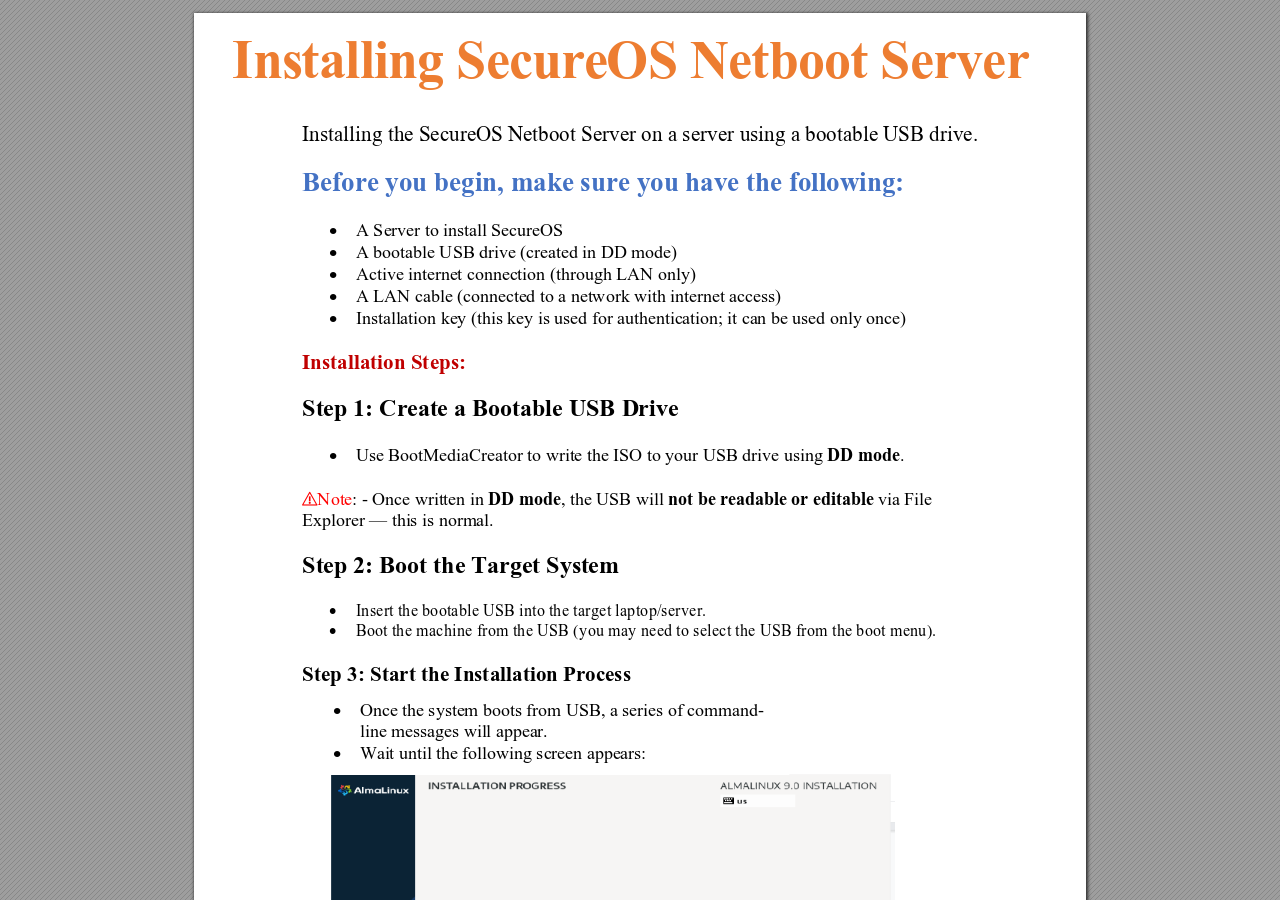
